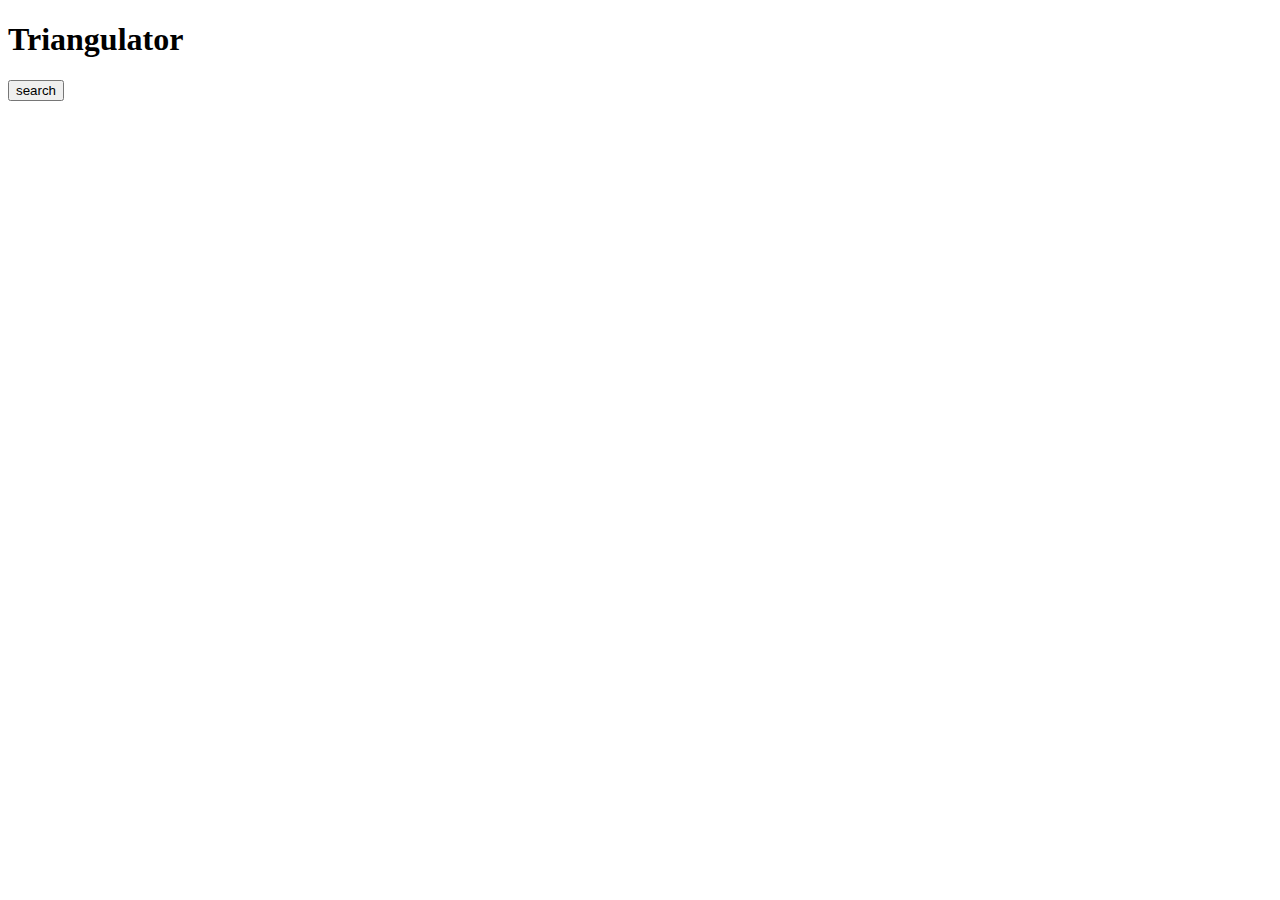
==== Triangulator/Triangulator/wwwroot/index.html @ 6e4a15d1 "TRI_WEB_1 - Added webpage with JS to query web api" ====
﻿<!DOCTYPE html>
<html>
<head>
    <meta charset="utf-8" />
    <title>Triangulator</title>
</head>
<body>
    <h1>Triangulator</h1>

    <div>
        <input type="button" value="search" onclick="getTriangle();" />
        <p id="triangle" />
    </div>

    <script src="https://ajax.aspnetcdn.com/ajax/jQuery/jquery-2.0.3.min.js"></script>

    <script>
        var uri = 'api/triangulator/GetCoordinates/X12';
        function getTriangle() {
            $.getJSON(uri)
                .done(function (triangle) {
                    $('#triangle').text(triangle.triangleName + ': ' + triangle.coordinates);
                })
                .fail(function (jqXHR, textStatus, err) {
                    $('#triangle').text('Error: ' + err);
                });
        }
    </script>
</body>
</html>
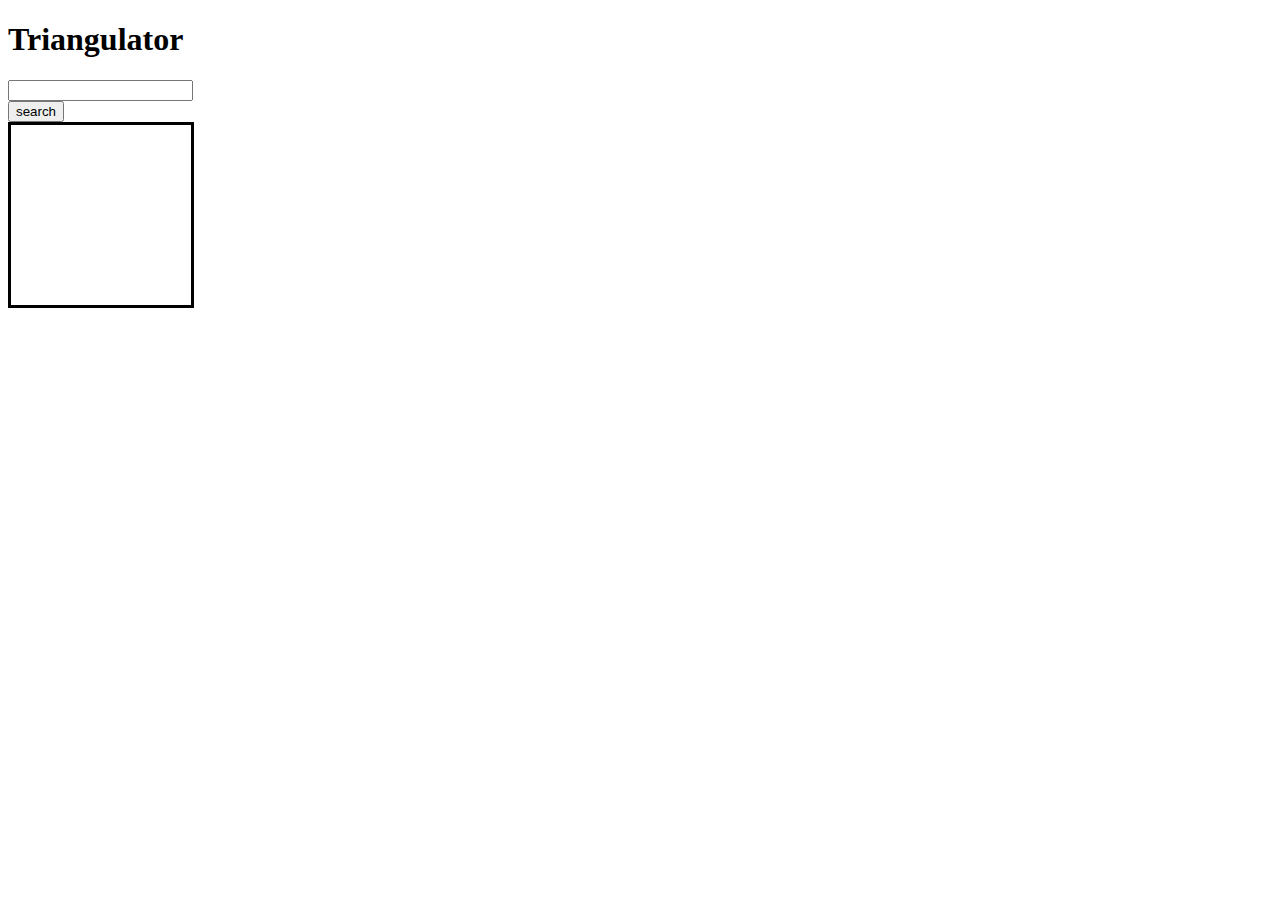
==== commit 2666f50d: "TRI_WEB_1 - Webpage display Triangle on grid" ====
--- a/Triangulator/Triangulator/wwwroot/index.html
+++ b/Triangulator/Triangulator/wwwroot/index.html
@@ -3,27 +3,64 @@
 <head>
     <meta charset="utf-8" />
     <title>Triangulator</title>
+    <!-- <link href="css/Triangulator.css" rel="stylesheet">-->
 </head>
 <body>
     <h1>Triangulator</h1>
 
     <div>
+        <input type="text" id="input"><br>
         <input type="button" value="search" onclick="getTriangle();" />
-        <p id="triangle" />
     </div>
-
+    <canvas id="triangleCanvas" width="180" height="180" style="border: solid black;"></canvas>
+    <p id="triangleName" />
+    <p id="triangleCoordinates" />
     <script src="https://ajax.aspnetcdn.com/ajax/jQuery/jquery-2.0.3.min.js"></script>
 
     <script>
-        var uri = 'api/triangulator/GetCoordinates/X12';
+        var uri;
         function getTriangle() {
-            $.getJSON(uri)
+            var input = document.getElementById('input').value;
+            if (input.length < 4) {
+                uri = 'api/triangulator/GetCoordinates/';
+            }
+            else{
+                uri = 'api/triangulator/GetTriangleName/';
+            }
+            $.getJSON(uri + input)
                 .done(function (triangle) {
-                    $('#triangle').text(triangle.triangleName + ': ' + triangle.coordinates);
+                    $('#triangleName').text('Triangle Name: ' + triangle.triangleName);
+                    $('#triangleCoordinates').text('Coordinates: ' + triangle.coordinates);
+                    clearGrid();
+                    drawTriangle(triangle.coordinates);
                 })
                 .fail(function (jqXHR, textStatus, err) {
-                    $('#triangle').text('Error: ' + err);
+                    $('#triangleName').text('Error: Invalid Entry - ' + err);
+                    $('#triangleCoordinates').text('');
+                    clearGrid();
                 });
+        }
+
+        function drawTriangle(coordinates) {
+            var triangleCanvas = document.getElementById('triangleCanvas');
+            if (triangleCanvas.getContext) {
+                coordinates = coordinates.replace(/[()]/g, '');
+                coordinates = coordinates.split(',');
+                var context = triangleCanvas.getContext('2d');
+                context.beginPath();
+                context.moveTo(coordinates[0] * 3, coordinates[1] * 3); // Multply all coordinates by 3 to fit canvas (180,180)
+                context.lineTo(coordinates[2] * 3, coordinates[3] * 3); // Multply all coordinates by 3 to fit canvas (180,180)
+                context.lineTo(coordinates[4] * 3, coordinates[5] * 3); // Multply all coordinates by 3 to fit canvas (180,180)
+                context.fill();
+            }
+        }
+
+        function clearGrid() {
+            var triangleCanvas = document.getElementById('triangleCanvas');
+            if (triangleCanvas.getContext) {
+                var context = triangleCanvas.getContext('2d');
+                context.clearRect(0, 0, triangleCanvas.width, triangleCanvas.height);
+            }
         }
     </script>
 </body>
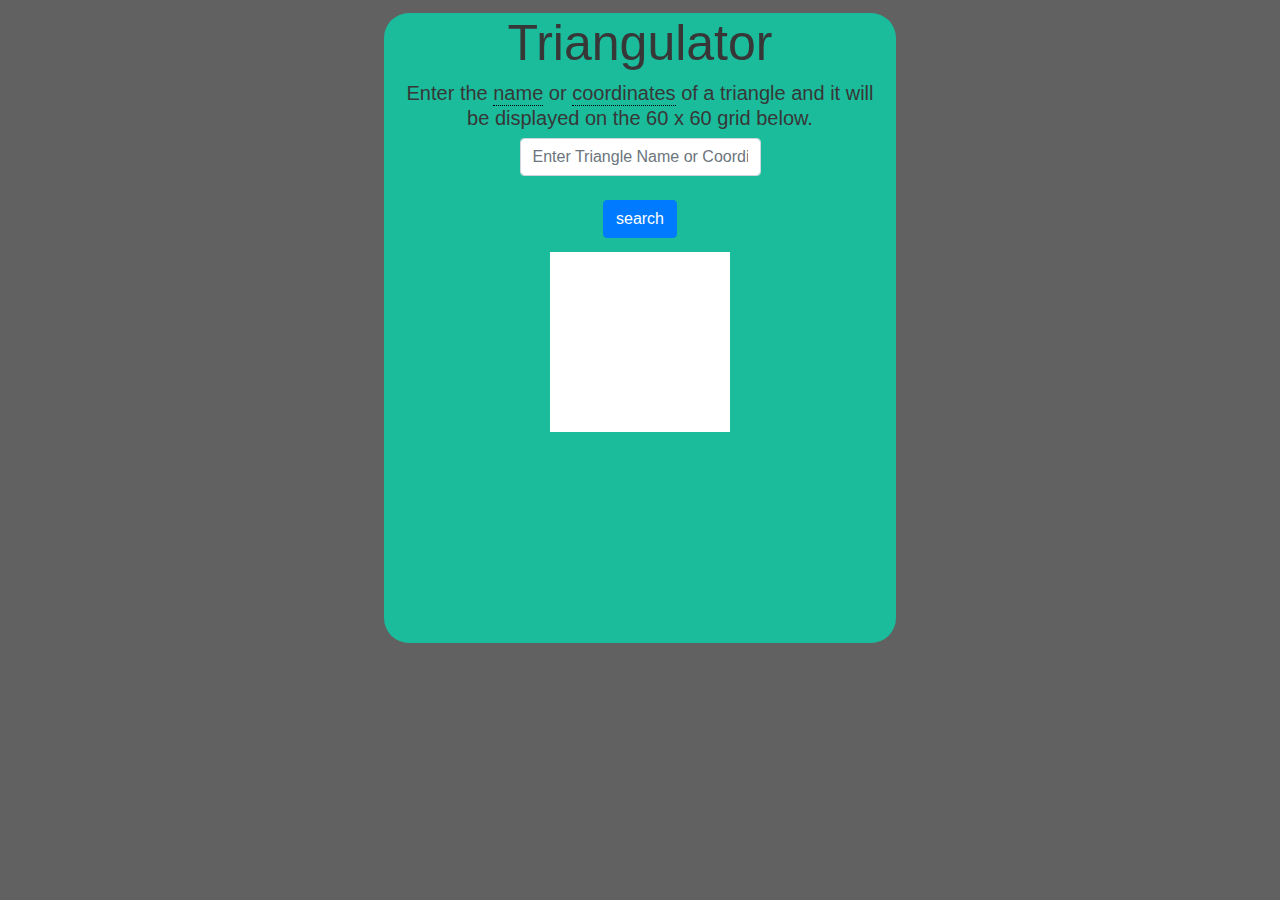
==== commit f54ed010: "TRI_WEB_1 - Cleaned up webpage" ====
--- a/Triangulator/Triangulator/wwwroot/index.html
+++ b/Triangulator/Triangulator/wwwroot/index.html
@@ -1,42 +1,61 @@
 ﻿<!DOCTYPE html>
 <html>
 <head>
+    <title>Triangulator</title>
     <meta charset="utf-8" />
-    <title>Triangulator</title>
-    <!-- <link href="css/Triangulator.css" rel="stylesheet">-->
+    <meta name="viewport" content="width=device-width, initial-scale=1">
+    <link rel="stylesheet" href="https://maxcdn.bootstrapcdn.com/bootstrap/4.0.0/css/bootstrap.min.css" integrity="sha384-Gn5384xqQ1aoWXA+058RXPxPg6fy4IWvTNh0E263XmFcJlSAwiGgFAW/dAiS6JXm" crossorigin="anonymous">
+    <script src="https://ajax.googleapis.com/ajax/libs/jquery/3.3.1/jquery.min.js"></script>
+    <script src="https://cdnjs.cloudflare.com/ajax/libs/popper.js/1.12.9/umd/popper.min.js" integrity="sha384-ApNbgh9B+Y1QKtv3Rn7W3mgPxhU9K/ScQsAP7hUibX39j7fakFPskvXusvfa0b4Q" crossorigin="anonymous"></script>
+    <script src="https://maxcdn.bootstrapcdn.com/bootstrap/4.0.0/js/bootstrap.min.js" integrity="sha384-JZR6Spejh4U02d8jOt6vLEHfe/JQGiRRSQQxSfFWpi1MquVdAyjUar5+76PVCmYl" crossorigin="anonymous"></script>
+    <link href="css/Triangulator.css" rel="stylesheet">
+    <script>
+        
+    </script>
 </head>
 <body>
-    <h1>Triangulator</h1>
+    <div id="mainPanel" class="container">
+        <h1>Triangulator</h1>
+        <h5>Enter the <span style="border-bottom: 1px dotted black;" data-tooltip="Valid triangle names are formatted with a letter (A-F) and a number (1-12). EG: B12, C4 and F5" data-tooltip-position="bottom">name</span> or <span style="border-bottom: 1px dotted black;" data-tooltip="Valid coordinates should be entered in the following format: (Ax, Ay), (Bx,By), (Cx, Cy)" data-tooltip-position="bottom">coordinates</span> of a triangle and it will be displayed on the 60 x 60 grid below.</h5>
+        <input type="text" class="form-control" id="inputBox" placeholder="Enter Triangle Name or Coordinates"><br>
+        <input type="button" id="submitBtn" class="btn btn-primary" value="search" onclick="getTriangle();" /><br>
+        <canvas id="triangleCanvas" width="180" height="180"></canvas>
+        <h2 id="triangleName" />
+        <h2 id="triangleCoordinates" />
+    </div>
 
-    <div>
-        <input type="text" id="input"><br>
-        <input type="button" value="search" onclick="getTriangle();" />
-    </div>
-    <canvas id="triangleCanvas" width="180" height="180" style="border: solid black;"></canvas>
-    <p id="triangleName" />
-    <p id="triangleCoordinates" />
-    <script src="https://ajax.aspnetcdn.com/ajax/jQuery/jquery-2.0.3.min.js"></script>
-
+    
     <script>
         var uri;
+        var input = document.getElementById('inputBox');
+
+        input.addEventListener("keyup", function (event) {
+            event.preventDefault();
+            if (event.keyCode === 13) {
+                document.getElementById("submitBtn").click();
+            }
+        });
+
         function getTriangle() {
-            var input = document.getElementById('input').value;
-            if (input.length < 4) {
+            if (input.value.length < 4) {
                 uri = 'api/triangulator/GetCoordinates/';
             }
-            else{
+            else {
                 uri = 'api/triangulator/GetTriangleName/';
             }
-            $.getJSON(uri + input)
+            $.getJSON(uri + input.value)
                 .done(function (triangle) {
                     $('#triangleName').text('Triangle Name: ' + triangle.triangleName);
                     $('#triangleCoordinates').text('Coordinates: ' + triangle.coordinates);
+                    input.classList.remove("is-invalid");
                     clearGrid();
                     drawTriangle(triangle.coordinates);
                 })
                 .fail(function (jqXHR, textStatus, err) {
-                    $('#triangleName').text('Error: Invalid Entry - ' + err);
+                    $('#triangleName').text('Invalid Entry');
                     $('#triangleCoordinates').text('');
+                    var formGroup = document.getElementById('formGroup');
+                    input.classList.add("is-invalid");
                     clearGrid();
                 });
         }
@@ -51,6 +70,7 @@
                 context.moveTo(coordinates[0] * 3, coordinates[1] * 3); // Multply all coordinates by 3 to fit canvas (180,180)
                 context.lineTo(coordinates[2] * 3, coordinates[3] * 3); // Multply all coordinates by 3 to fit canvas (180,180)
                 context.lineTo(coordinates[4] * 3, coordinates[5] * 3); // Multply all coordinates by 3 to fit canvas (180,180)
+                context.fillStyle = "rgba(97, 97, 97, 1)";
                 context.fill();
             }
         }
--- a/Triangulator/Triangulator/wwwroot/css/Triangulator.css
+++ b/Triangulator/Triangulator/wwwroot/css/Triangulator.css
@@ -0,0 +1,149 @@
+﻿body {
+    background-color: rgba(97, 97, 97, 1);
+}
+
+h1, h2, h5 {
+    color: rgba(55, 55, 55, 1);
+}
+
+#triangleCanvas {
+    background-color: white;
+}
+
+.form-control.is-invalid {
+    border-width: medium;
+}
+
+@media screen and (max-width : 379px) {
+    h1 {
+        font-size: 30px;
+    }
+    
+    #mainPanel {
+        margin-top: 1%;
+        background-color: rgba(26, 188, 156, 1);
+        text-align: center;
+        border-radius: 25px;
+        max-width: 80%;
+        min-height: 80vh;
+    }
+
+    #inputBox {
+        max-width: 70%;
+        display: block;
+        margin: 0 auto;
+    }
+
+    #submitBtn {
+        margin-bottom: 5%;
+    }
+
+    #triangleCanvas {
+        margin-bottom: 5%;
+    }
+}
+
+@media screen and (min-width : 380px) {
+    h1 {
+        font-size: 50px;
+    }
+
+    #mainPanel {
+        margin-top: 1%;
+        background-color: rgba(26, 188, 156, 1);
+        text-align: center;
+        border-radius: 25px;
+        max-width: 80%;
+        min-height: 70vh;
+    }
+
+    #inputBox {
+        max-width: 70%;
+        display: block;
+        margin: 0 auto;
+    }
+
+    #submitBtn {
+        margin-bottom: 5%;
+    }
+
+    #triangleCanvas {
+        margin-bottom: 5%;
+    }
+}
+
+@media screen and (min-width: 820px) {
+    h1 {
+        font-size: 50px;
+    }
+
+    #mainPanel {
+        margin-top: 1%;
+        background-color: rgba(26, 188, 156, 1);
+        text-align: center;
+        border-radius: 25px;
+        max-width: 40%;
+        min-height: 70vh;
+    }
+
+    #inputBox {
+        max-width: 50%;
+        display: block;
+        margin: 0 auto;
+    }
+
+    #submitBtn {
+        margin-bottom: 3%;
+    }
+
+    #triangleCanvas {
+        margin-bottom: 3%;
+    }
+}
+
+[data-tooltip] {
+    display: inline-block;
+    position: relative;
+}
+
+[data-tooltip]:before {
+    content: attr(data-tooltip);
+    display: none;
+    position: absolute;
+    background: rgba(55, 55, 55, 1);
+    color: #fff;
+    padding: 4px 8px;
+    font-size: 14px;
+    line-height: 1.4;
+    min-width: 40%;
+    text-align: center;
+    border-radius: 4px;
+    left: 50%;
+    top: 100%;
+    margin-top: 6px;
+    -ms-transform: translateX(-50%);
+    -moz-transform: translateX(-50%);
+    -webkit-transform: translateX(-50%);
+    transform: translateX(-50%);
+}
+
+[data-tooltip]:after {
+    content: '';
+    display: none;
+    position: absolute;
+    width: 0;
+    height: 0;
+    border-color: transparent;
+    border-style: solid;
+    left: 50%;
+    margin-left: -6px;
+    top: 100%;
+    border-width: 0 6px 6px;
+    border-bottom-color: #000;
+}
+
+[data-tooltip]:hover:before,
+[data-tooltip]:hover:after {
+    display: block;
+    z-index: 50;
+}